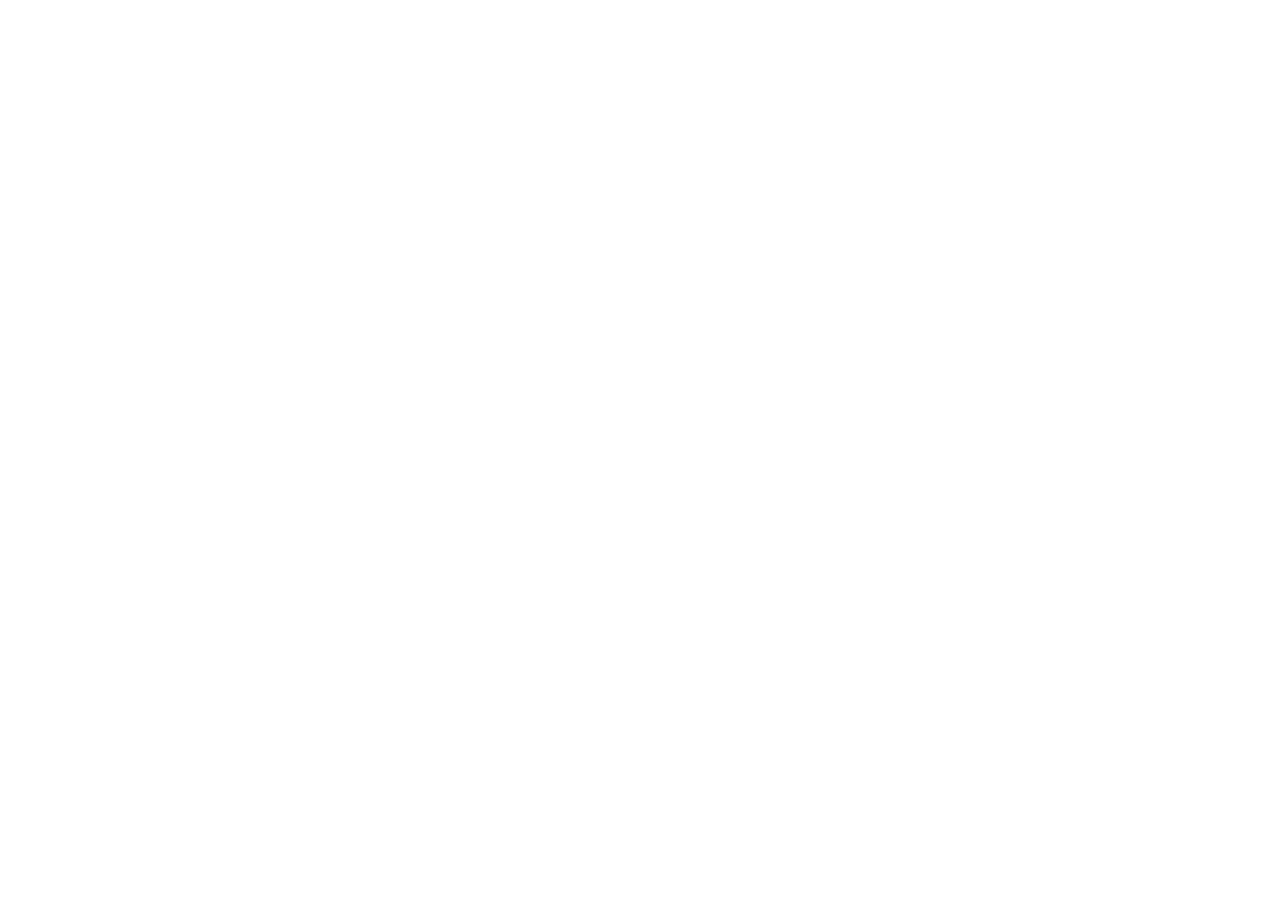
==== Index.html @ 5e078bbc "structure" ====
<!DOCTYPE html>
<html lang="en">
<head>
    <meta charset="UTF-8">
    <meta name="viewport" content="width=device-width, initial-scale=1.0">
    <title>Document</title>
    <link rel="stylesheet" href="style.css">
</head>
<body>
    <script src="script.js"></script>
</body>
</html>
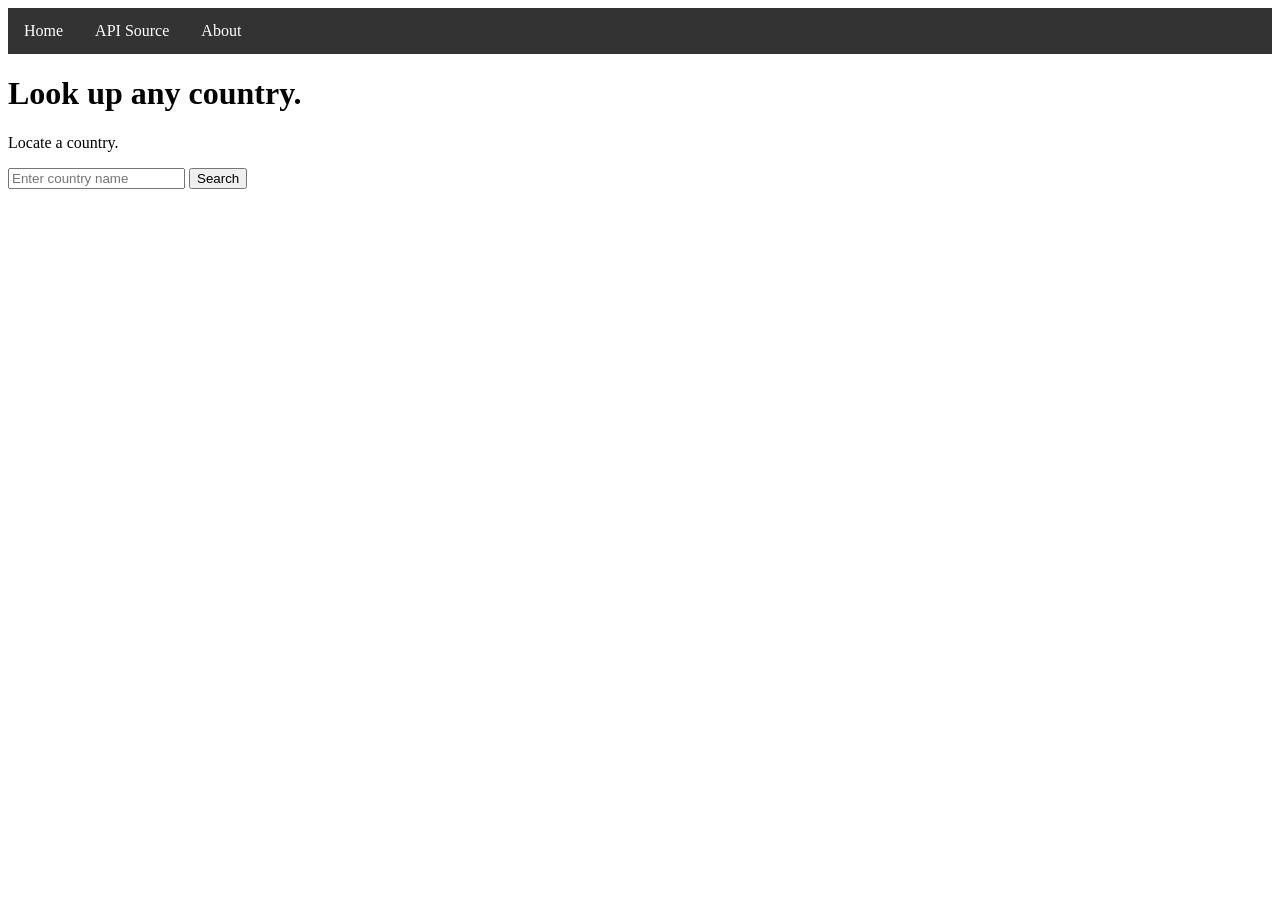
==== commit d6e48133: "Updates" ====
--- a/Index.html
+++ b/Index.html
@@ -8,5 +8,15 @@
 </head>
 <body>
     <script src="script.js"></script>
+<ul>
+  <li><a href="Index.html">Home</a></li>
+  <li><a href="API_Source.html">API Source</a></li>
+  <li><a href="About.html">About</a></li>
+</ul>
+  <h1>Look up any country.</h1>
+  <p>Locate a country.</p>
+<input type="text" id="countryInput" placeholder="Enter country name">
+<button onclick="getCountry()">Search</button>
+
 </body>
 </html>
--- a/style.css
+++ b/style.css
@@ -0,0 +1,28 @@
+ul {
+  list-style-type: none;
+  margin: 0;
+  padding: 0;
+}
+ul {
+  list-style-type: none;
+  margin: 0;
+  padding: 0;
+  overflow: hidden;
+  background-color: #333333;
+}
+
+ul li {
+  float: left;
+}
+
+ul li a {
+  display: block;
+  color: white;
+  text-align: center;
+  padding: 14px 16px;
+  text-decoration: none;
+}
+
+ul li a:hover {
+  background-color: #111111;
+}
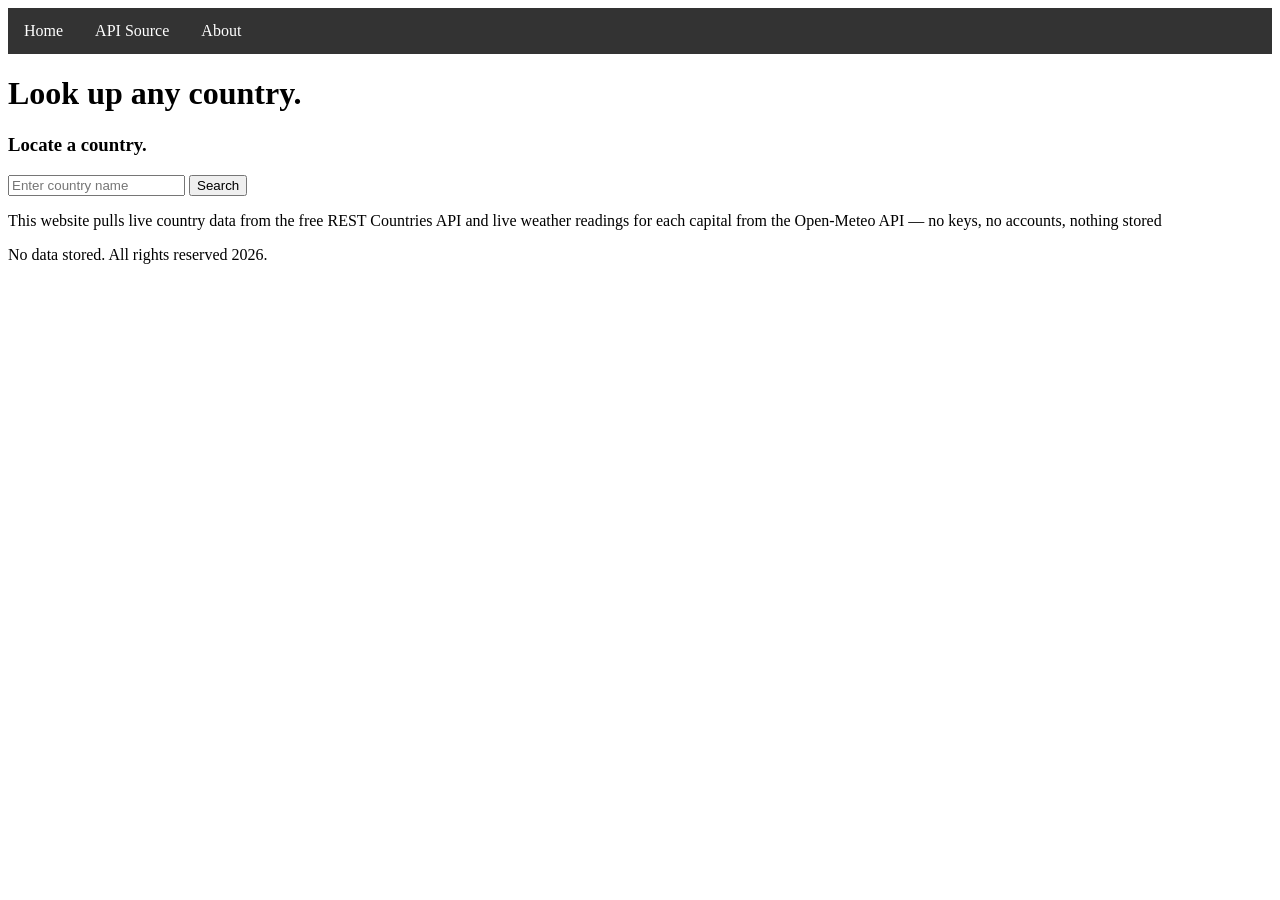
==== commit 873119f0: "added footer" ====
--- a/Index.html
+++ b/Index.html
@@ -14,9 +14,13 @@
   <li><a href="About.html">About</a></li>
 </ul>
   <h1>Look up any country.</h1>
-  <p>Locate a country.</p>
+  <h3>Locate a country.</h3>
 <input type="text" id="countryInput" placeholder="Enter country name">
-<button onclick="getCountry()">Search</button>
+<button onclick="getCountry()">Search</button><br>
+<p>This website pulls live country data from the free REST Countries API and live weather readings for each capital from the Open-Meteo API — no keys, no accounts, nothing stored</p>
+<footer>
+        <p>No data stored. All rights reserved 2026.</p>
+    </footer>
 
 </body>
 </html>
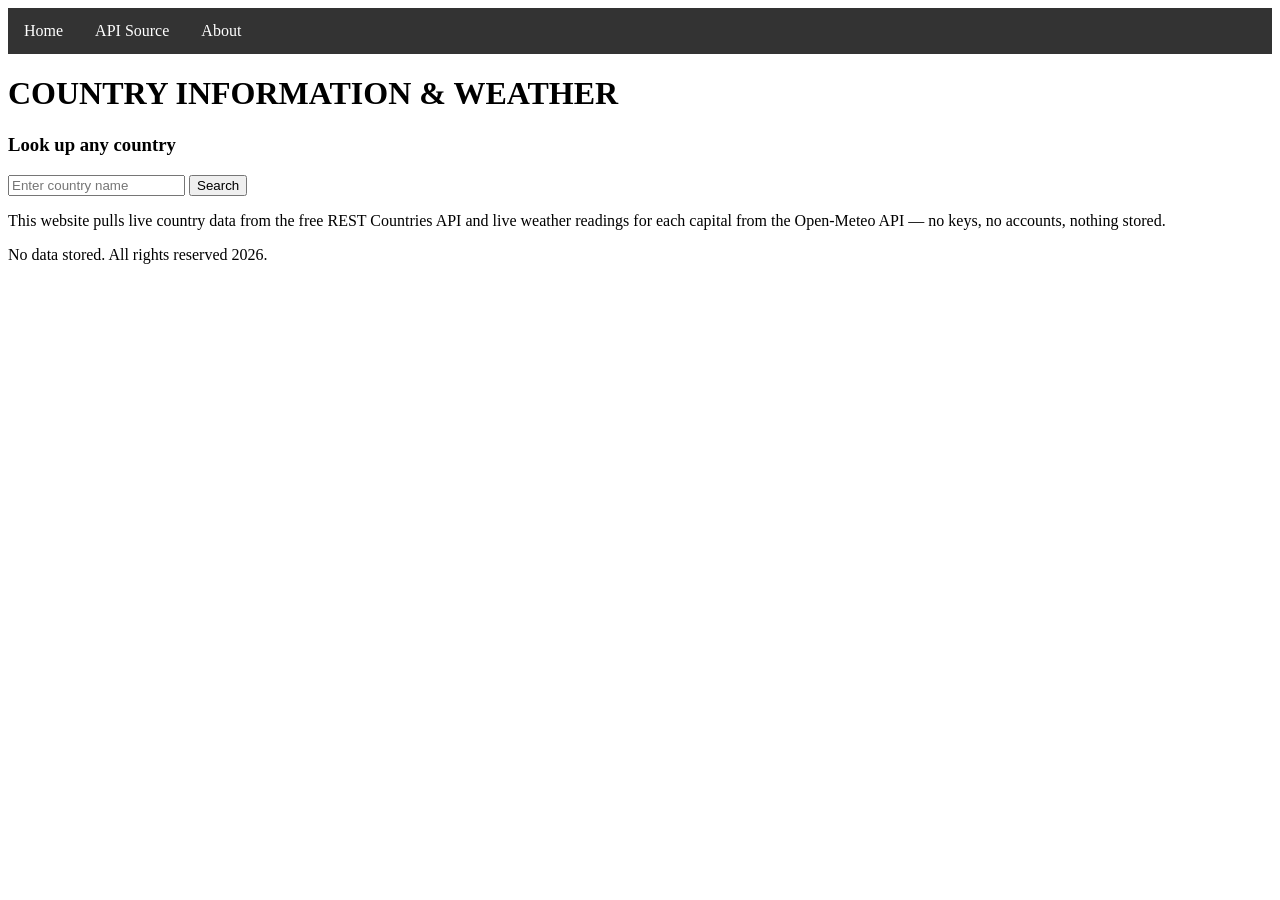
==== commit 3e9574b8: "added a image" ====
--- a/Index.html
+++ b/Index.html
@@ -13,11 +13,11 @@
   <li><a href="API_Source.html">API Source</a></li>
   <li><a href="About.html">About</a></li>
 </ul>
-  <h1>Look up any country.</h1>
-  <h3>Locate a country.</h3>
+  <h1>COUNTRY INFORMATION & WEATHER</h1>
+  <h3>Look up any country</h3>
 <input type="text" id="countryInput" placeholder="Enter country name">
 <button onclick="getCountry()">Search</button><br>
-<p>This website pulls live country data from the free REST Countries API and live weather readings for each capital from the Open-Meteo API — no keys, no accounts, nothing stored</p>
+<p>This website pulls live country data from the free REST Countries API and live weather readings for each capital from the Open-Meteo API — no keys, no accounts, nothing stored.</p>
 <footer>
         <p>No data stored. All rights reserved 2026.</p>
     </footer>
